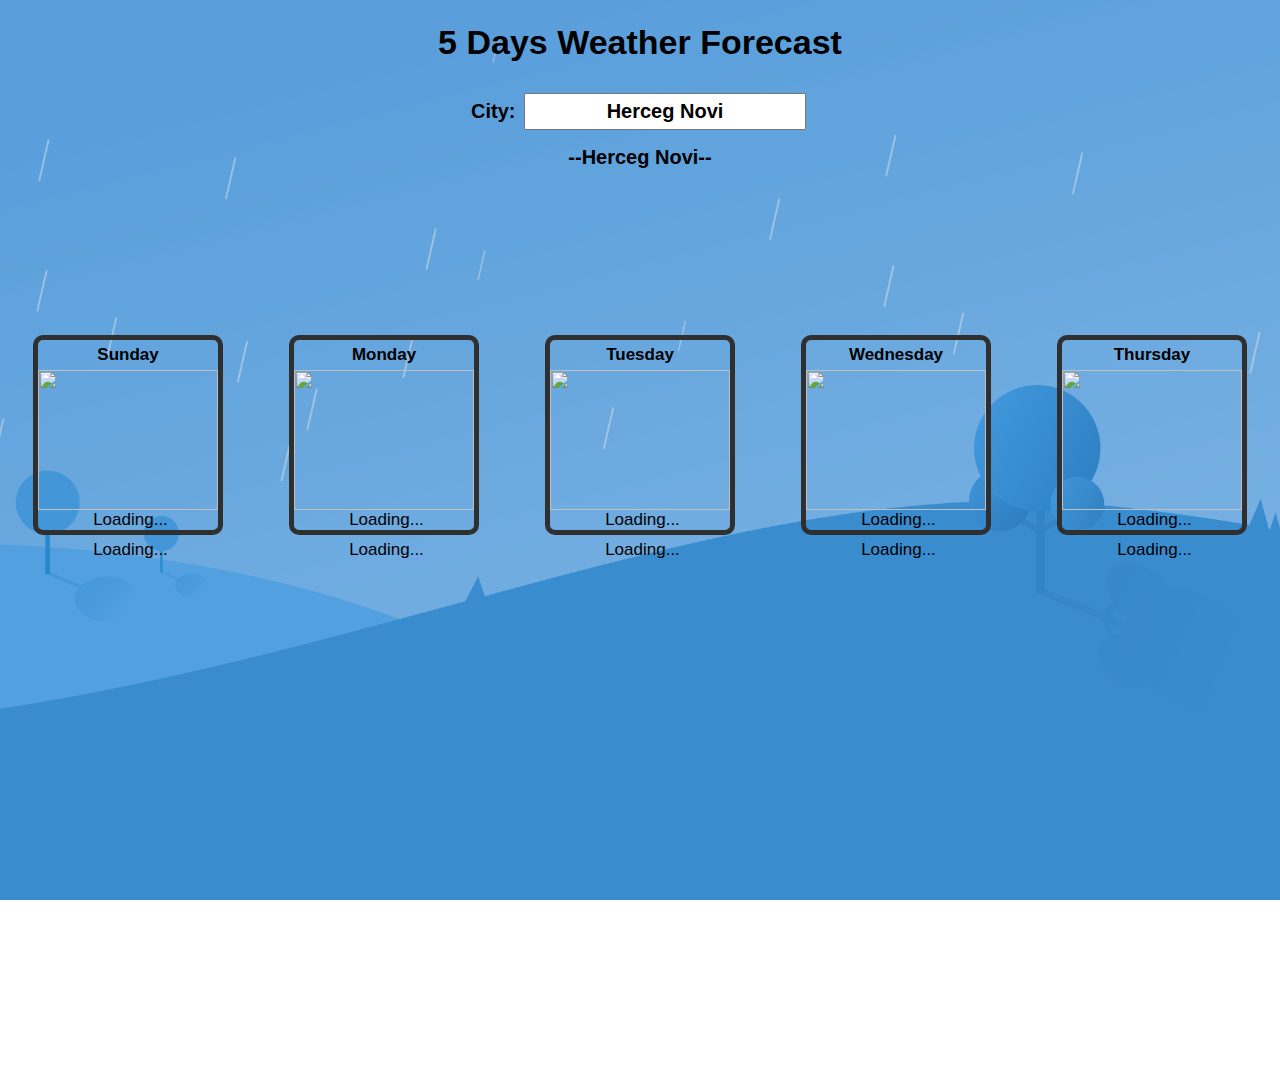
==== weather/index.html @ cda2eea8 "Add files via upload" ====
<!DOCTYPE html>
<html lang="en">
<head>
    <meta charset="UTF-8">
    <meta http-equiv="X-UA-Compatible" content="IE=edge">
    <meta name="viewport" content="width=device-width, initial-scale=1.0">
    <link rel="stylesheet" href="style.css">
    
    <title>Weather forecast</title>
</head>
<body onload="DefaultScreen()">
    <center>
        <h1 id="Para1">5 Days Weather Forecast</h1>
        <p id="inputContainer">City: <input  id="cityInput"></p>
              
        <h2 id="cityName">---Herceg Novi---</h2>
    </center>
    
    <div id = "weatherContainer">
        <div id="iconsContainer">    
            <div class = "icons">
                <p class="weather" id="day1"></p>
                <div class="image"><img src="dots.png" class="imgClass" id="img1"></div>
                <p class="minValues" id="day1Min">Loading...</p>
                <p class="maxValues" id="day1Max">Loading...</p>
            </div>
            <div class = "icons">
                <p class="weather" id="day2"></p>
                <div class="image"><img src="dots.png" class="imgClass" id="img2"></div>
                <p class="minValues" id="day2Min">Loading...</p>
                <p class="maxValues" id="day2Max">Loading...</p>
            </div>
            <div class = "icons">
                <p class="weather" id="day3"></p>
                <div class="image"><img src="dots.png" class="imgClass" id="img3"></div>
                <p class="minValues" id="day3Min">Loading...</p>
                <p class="maxValues" id="day3Max">Loading...</p>
            </div>
            <div class = "icons">
                <p class="weather" id="day4"></p>
                <div class="image"><img src="dots.png" class="imgClass" id="img4"></div>
                <p class="minValues" id="day4Min">Loading...</p>
                <p class="maxValues" id="day4Max">Loading...</p>
            </div>
            <div class = "icons">
                <p class="weather" id="day5"></p>
                <div class="image"><img src="dots.png" class="imgClass" id="img5"></div>
                <p class="minValues" id="day5Min">Loading...</p>
                <p class="maxValues" id="day5Max">Loading...</p>
            </div>
        </div>
    </div>


        <script src="main.js"></script>


</body>
</html>
---- weather/style.css ----
* {
    box-sizing: border-box;
  }
  


  body {
    margin: 0;
    font-family: Arial;
    font-size: 17px;
    background: url(weather.png) no-repeat center center fixed; 
  -webkit-background-size: cover;
  -moz-background-size: cover;
  -o-background-size: cover;
  background-size: cover;
  }
  
  #myVideo {
    position: fixed;
    right: 0;
    bottom: 0;
    min-width: 100%; 
    min-height: 100%;
  }


  #cityInput, #cityName, #inputContainer,button{
    
    margin: 3px;
padding:5px;
text-align:center;
font-size:20px;
font-weight:bold;
}


#weatherContainer{
    position: absolute;
    top: 70%;
    left: 50%;
    margin-right: -50%;
    transform: translate(-50%, -50%);
    height: 100%;
    width: 100%;
     
    border-radius: 10px;
}

#iconsContainer{
    display: grid;
    grid-template-columns: repeat(5, 1fr);
    justify-items: center;
    position: absolute;
    top: 50%;
    left: 50%;
    margin-right: -50%;
    transform: translate(-50%, -50%);
    height: 70%;
    width: 100%;    
      
    border-radius: 10px;
}

.icons{

    display: grid;
    justify-items: center;
    height: 200px;
    width: 190px;
    margin: 20px;
    border: 5px solid rgb(48, 47, 47);
    border-radius: 10px;
}

.image{
    height: 140px;
    width: 100%;
}

.imgClass{
    height: 140px;
    width: 100%;
}

.weather{
    margin: 5px;
   /*  background-color: rgb(106, 215, 255); */
    border-radius: 5px;
    text-align: center;
    font-weight: bold;
}

.minValues{
    text-align: center;
    display: inline-block;
    border-radius: 5px;
    height: 25px;
    width: 85px;
    margin: 0;
    margin-bottom: 5px;
    margin-left: 5px;
}


.maxValues{
    text-align: center;
    display: inline-block;
    border-radius: 5px;
    height: 25px;
    width: 85px;
    margin: 0;
    margin-bottom: 5px;
    margin-left: 5px;
}

@media screen and (max-width:720px) {

    #iconsContainer{
        display: grid;
        grid-template-columns: repeat(3, 1fr);
        justify-items: center;
        position: absolute;
        top: 50%;
        left: 50%;
        margin-right: -50%;
        transform: translate(-50%, -50%);
        height: 70%;
        width: 100%;    
          
        border-radius: 10px;
    }

}
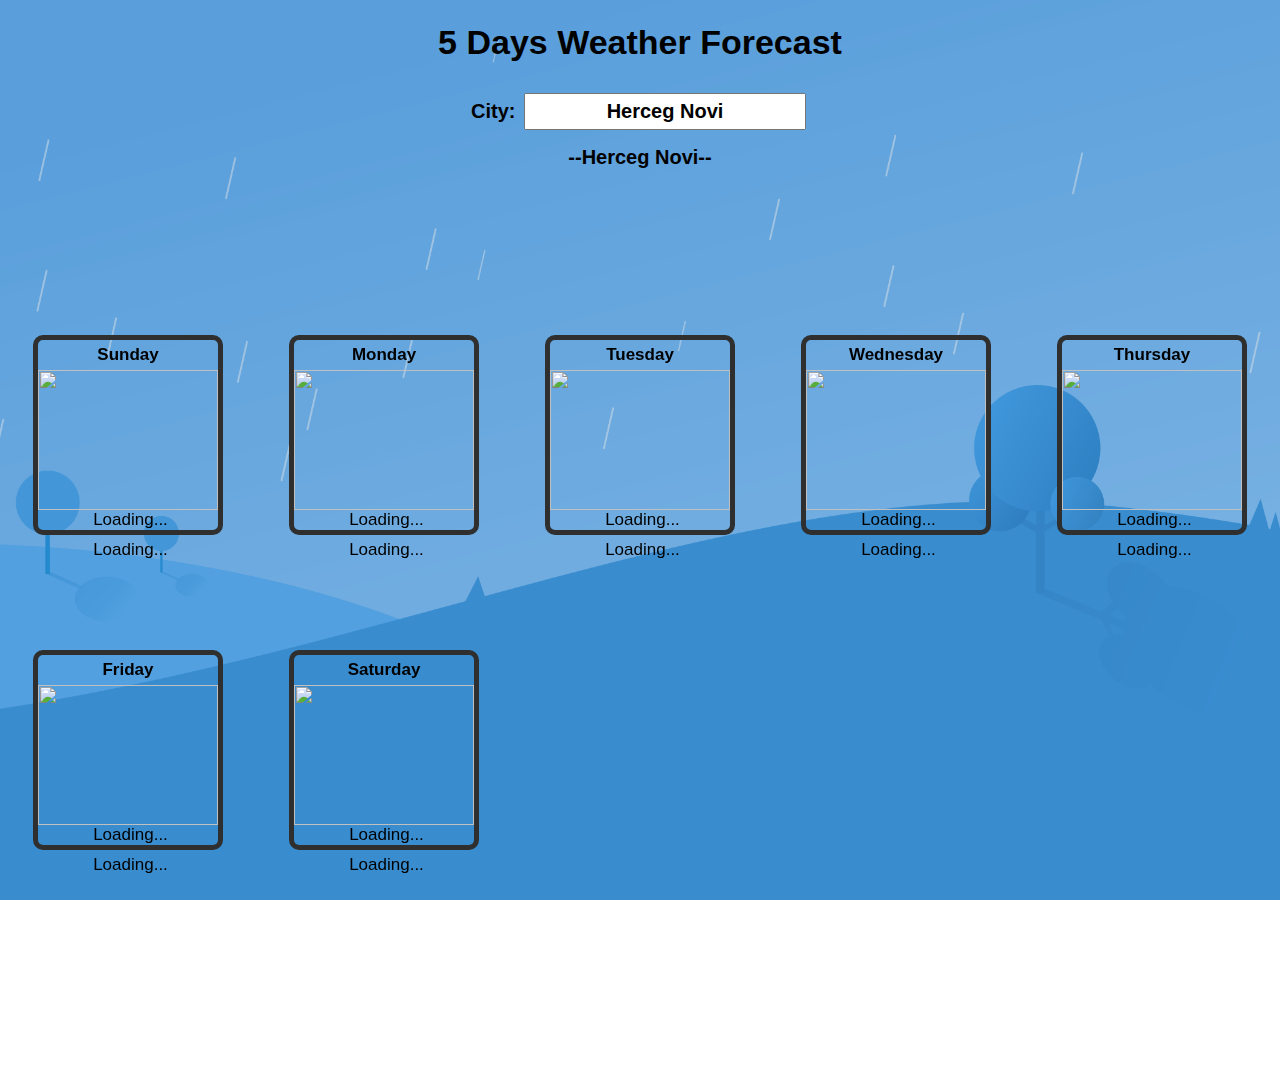
==== commit 4b1facc8: "Add files via upload" ====
--- a/weather/index.html
+++ b/weather/index.html
@@ -9,6 +9,12 @@
     <title>Weather forecast</title>
 </head>
 <body onload="DefaultScreen()">
+
+    <video autoplay muted loop id="myVideo">
+        <source src="awesome cloudy weather sunset timelapse short video.mp4" type="video/mp4">
+        Your browser does not support HTML5 video.
+      </video>
+
     <center>
         <h1 id="Para1">5 Days Weather Forecast</h1>
         <p id="inputContainer">City: <input  id="cityInput"></p>
@@ -48,6 +54,18 @@
                 <p class="minValues" id="day5Min">Loading...</p>
                 <p class="maxValues" id="day5Max">Loading...</p>
             </div>
+            <div class = "icons">
+                <p class="weather" id="day6"></p>
+                <div class="image"><img src="dots.png" class="imgClass" id="img6"></div>
+                <p class="minValues" id="day6Min">Loading...</p>
+                <p class="maxValues" id="day6Max">Loading...</p>
+            </div>
+            <div class = "icons">
+                <p class="weather" id="day7"></p>
+                <div class="image"><img src="dots.png" class="imgClass" id="img7"></div>
+                <p class="minValues" id="day7Min">Loading...</p>
+                <p class="maxValues" id="day7Max">Loading...</p>
+            </div>
         </div>
     </div>
 
